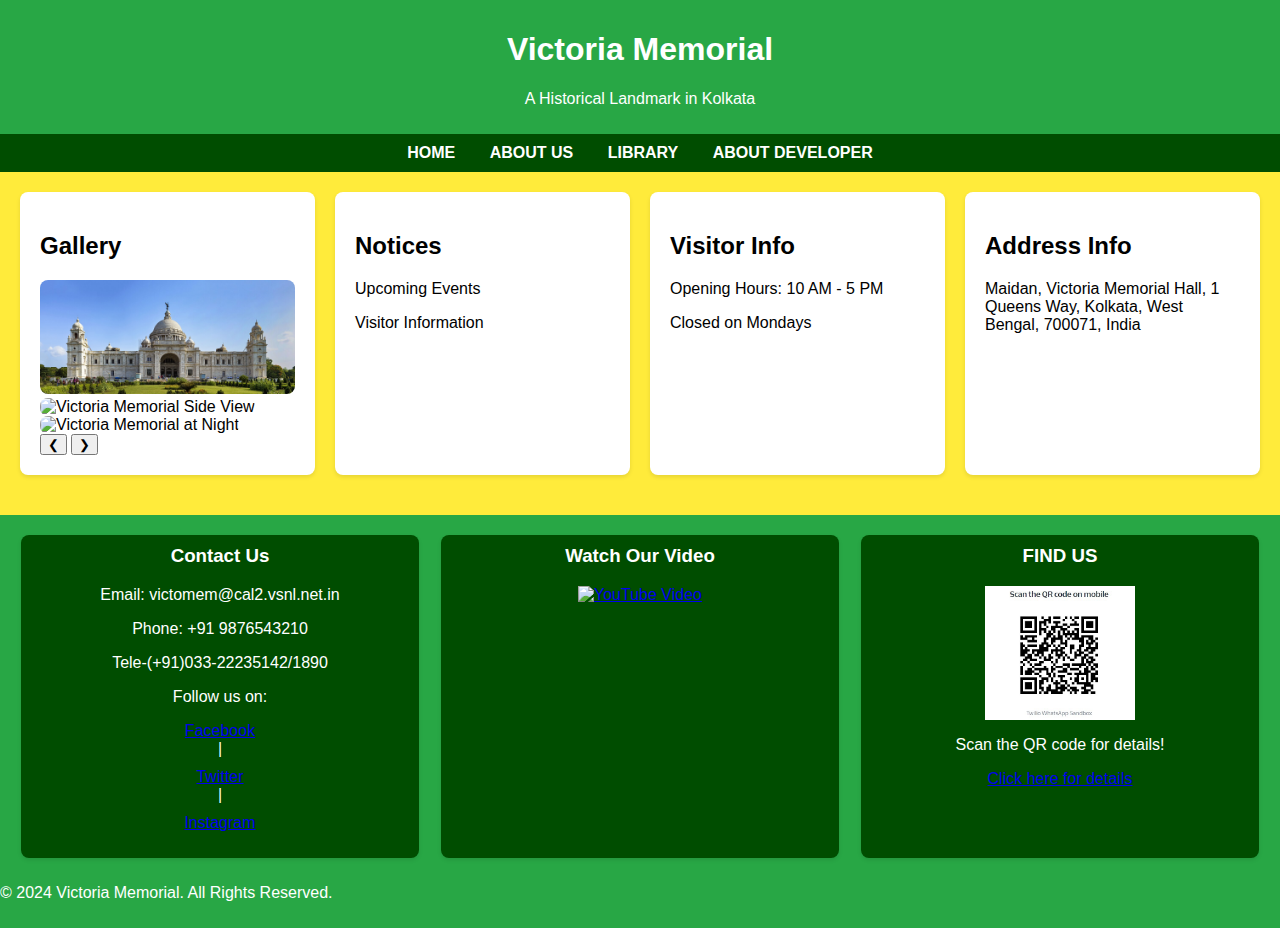
==== index.html @ 7dee7c17 "Update index.html" ====
<!DOCTYPE html>
<html lang="en">
<head>
    <meta charset="UTF-8">
    <meta name="viewport" content="width=device-width, initial-scale=1.0">
    <title>Victoria Memorial - Home</title>
    <link rel="stylesheet" href="styles.css">
</head>
<body>
    <!-- Header -->
    <header>
        <h1>Victoria Memorial</h1>
        <p>A Historical Landmark in Kolkata</p>
    </header>
    <!-- Navigation Menu -->
    <nav>
        <ul>
            <li><a href="index.html">HOME</a></li>
            <li><a href="about.html">ABOUT US</a></li>
            <li><a href="library.html">LIBRARY</a></li>
            <li><a href="developer.html">ABOUT DEVELOPER</a></li>
        </ul>
    </nav>
    <!-- Main Content -->
    <main>
        <div class="middle-section">
            <!-- Gallery Section with Image Slider -->
            <div class="middle-box">
                <h2>Gallery</h2>
                <div class="image-slider">
                    <div class="slides">
                        <img src="Victoria_Memorial_situated_in_Kolkata.jpg" class="gallery-image" alt="Victoria Memorial">
                        <img src="Side_view_of_victoria_memorial.jpg.jpg" class="gallery-image" alt="Victoria Memorial Side View">
                        <img src="Victoria_Memorial_night.jpg" class="gallery-image" alt="Victoria Memorial at Night">
                    </div>
                    <!-- Navigation buttons -->
                    <button class="prev" onclick="changeSlide(-1)">&#10094;</button>
                    <button class="next" onclick="changeSlide(1)">&#10095;</button>
                </div>
            </div>
            <div class="middle-box">
                <h2>Notices</h2>
                <div class="notice-board">
                    <p>Upcoming Events</p>
                    <p>Visitor Information</p>
                </div>
            </div>
            <div class="middle-box">
                <h2>Visitor Info</h2>
                <p>Opening Hours: 10 AM - 5 PM</p>
                <p>Closed on Mondays</p>
            </div>
            <div class="middle-box">
                <h2>Address Info</h2>
                <p>Maidan, Victoria Memorial Hall, 1 Queens Way, Kolkata, West Bengal, 700071, India</p>
            </div>
        </div>
    </main>
    <!-- Footer with Three Sections -->
    <footer>
        <div class="footer-sections">
            <div class="footer-pane contact-us">
                <h3>Contact Us</h3>
                <p>Email: victomem@cal2.vsnl.net.in</p>
                <p>Phone: +91 9876543210</p>
                <p>Tele-(+91)033-22235142/1890</p>
                <p>Follow us on:</p>
                <p>
                    <a href="#">Facebook</a> |
                    <a href="#">Twitter</a> |
                    <a href="#">Instagram</a>
                </p>
            </div>
            <div class="footer-pane video-section">
                <h3>Watch Our Video</h3>
                <a href="https://www.youtube.com/watch?v=example" target="_blank">
                    <img src="https://i.ytimg.com/vi/QH2-TGUlwu4/hqdefault.jpg" alt="YouTube Video" class="video-thumbnail">
                </a>
            </div>
            <div class="footer-pane">
                <h3>FIND US</h3>
                <img src="QR.png" alt="QR Code" class="qr-code">
                <p>Scan the QR code for details!</p>
                <a href="https://example.com/location" target="_blank">Click here for details</a>
            </div>
        </div>
        <p>&copy; 2024 Victoria Memorial. All Rights Reserved.</p>
    </footer>
    <!-- Link to JavaScript -->
    <script src="scripts.js"></script>
</body>
</html>
---- styles.css ----
body {
    font-family: Arial, sans-serif;
    margin: 0;
    padding: 0;
    background-color: #f9f6d9; /* Body background color: cream */
}

header {
    background-color: #28a745; /* Header background color: green */
    color: #ffffff; /* Text color: white */
    padding: 10px 0;
    text-align: center;
}

nav {
    background-color: #004d00; /* Navigation pane: dark green */
    padding: 10px 0;
    text-align: center;
}

nav ul {
    list-style: none;
    margin: 0;
    padding: 0;
}

nav li {
    display: inline-block;
    margin: 0 15px;
}

nav a {
    text-decoration: none;
    color: #ffffff; /* Text color: white */
    font-weight: bold;
}

main {
    padding: 20px;
    background-color: #ffeb3b; /* Main body background color: yellow */
    color: #000000; /* Text color: black */
}

.section {
    background-color: #fff; /* Section background color: white */
    padding: 20px;
    margin-bottom: 20px;
    border-radius: 8px;
    box-shadow: 0 2px 4px rgba(0, 0, 0, 0.1);
}

.section h2 {
    margin-top: 0;
}

.gallery-image {
    width: 100%;
    height: auto;
    border-radius: 8px;
}

.middle-section {
    display: flex;
    justify-content: space-between;
    gap: 20px;
    margin-bottom: 20px;
}

.middle-box {
    background-color: #fff; /* Box background color: white */
    padding: 20px;
    border-radius: 8px;
    box-shadow: 0 2px 4px rgba(0, 0, 0, 0.1);
    flex: 1; /* Distribute space evenly */
}

footer {
    background-color: #28a745; /* Footer background color: green */
    color: #ffffff; /* Text color: white */
    padding: 10px 0;
}

.footer-sections {
    display: flex;
    justify-content: space-around;
    padding: 10px;
}

.footer-pane {
    background-color: #004d00; /* Pane background color: dark green */
    color: #ffffff; /* Text color: white */
    padding: 10px;
    border-radius: 8px;
    box-shadow: 0 2px 4px rgba(0, 0, 0, 0.1);
    width: 30%; /* Adjust width as necessary */
    text-align: center; /* Center text */
}

.footer-pane h3 {
    margin-top: 0;
}

.footer-pane img.qr-code {
    width: 150px; /* Set the desired width for the QR code */
    height: auto; /* Maintain aspect ratio */
    display: block; /* Allow centering */
    margin: 10px auto; /* Center the image horizontally */
}

.footer-pane p {
    text-align: center; /* Center-align the text */
}

.footer-pane a {
    text-align: center; /* Center-align the hyperlink */
    display: block; /* Allow it to be a block element for proper centering */
    margin-top: 10px; /* Add some spacing above the link */
}
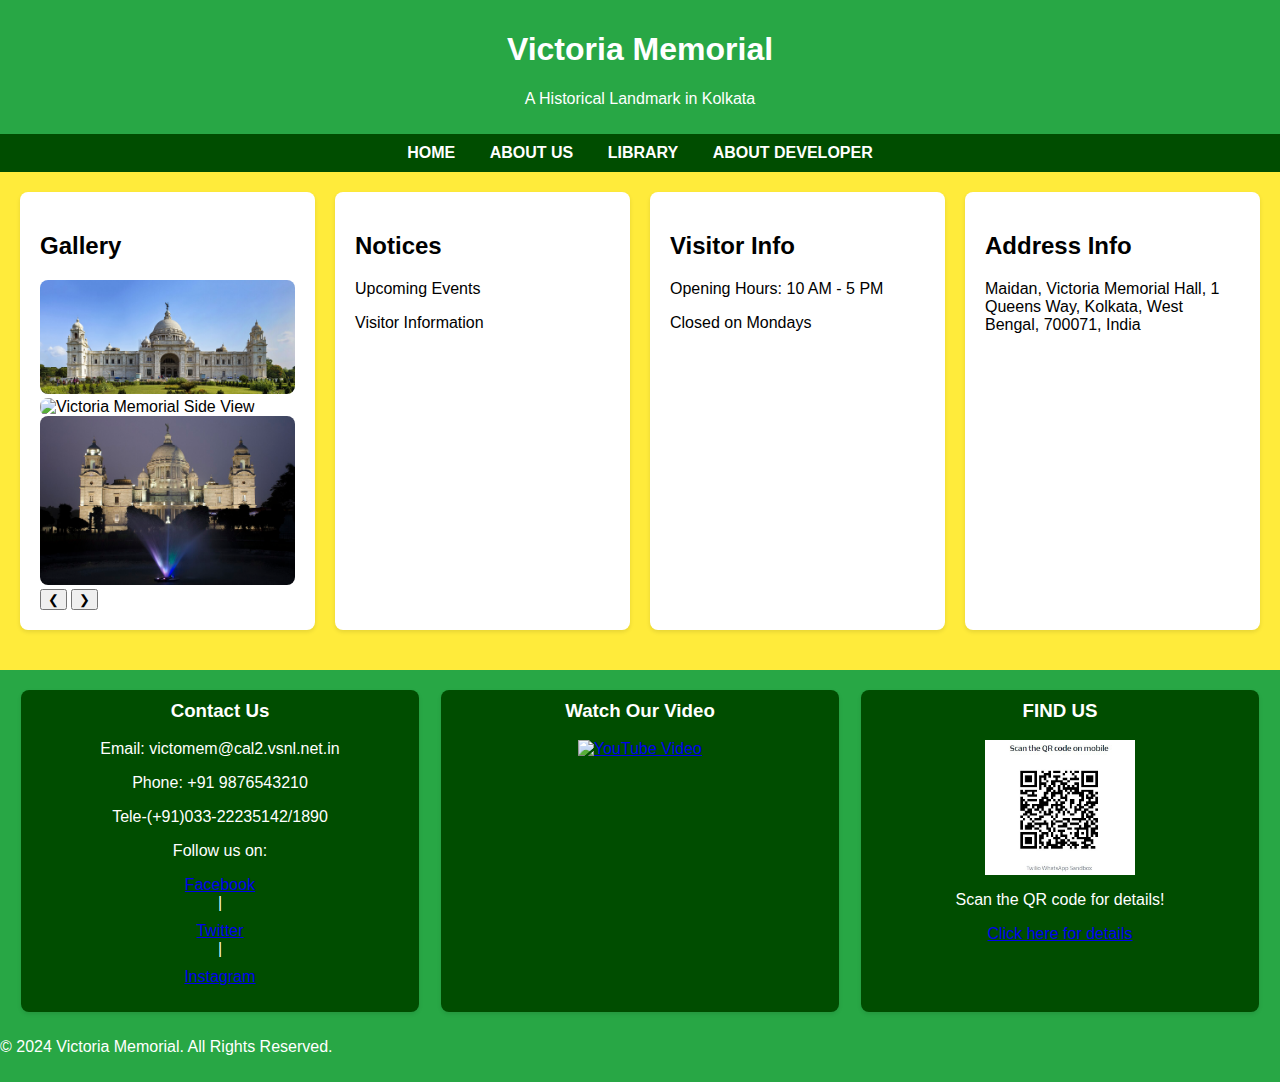
==== commit 211ebf36: "Update index.html" ====
--- a/index.html
+++ b/index.html
@@ -30,8 +30,8 @@
                 <div class="image-slider">
                     <div class="slides">
                         <img src="Victoria_Memorial_situated_in_Kolkata.jpg" class="gallery-image" alt="Victoria Memorial">
-                        <img src="Side_view_of_victoria_memorial.jpg.jpg" class="gallery-image" alt="Victoria Memorial Side View">
-                        <img src="Victoria_Memorial_night.jpg" class="gallery-image" alt="Victoria Memorial at Night">
+                        <img src="Side_view_of_victoria_memorial.jpg" class="gallery-image" alt="Victoria Memorial Side View">
+                        <img src="Victoria_Memorial_Night_2 (1).jpg" class="gallery-image" alt="Victoria Memorial at Night">
                     </div>
                     <!-- Navigation buttons -->
                     <button class="prev" onclick="changeSlide(-1)">&#10094;</button>
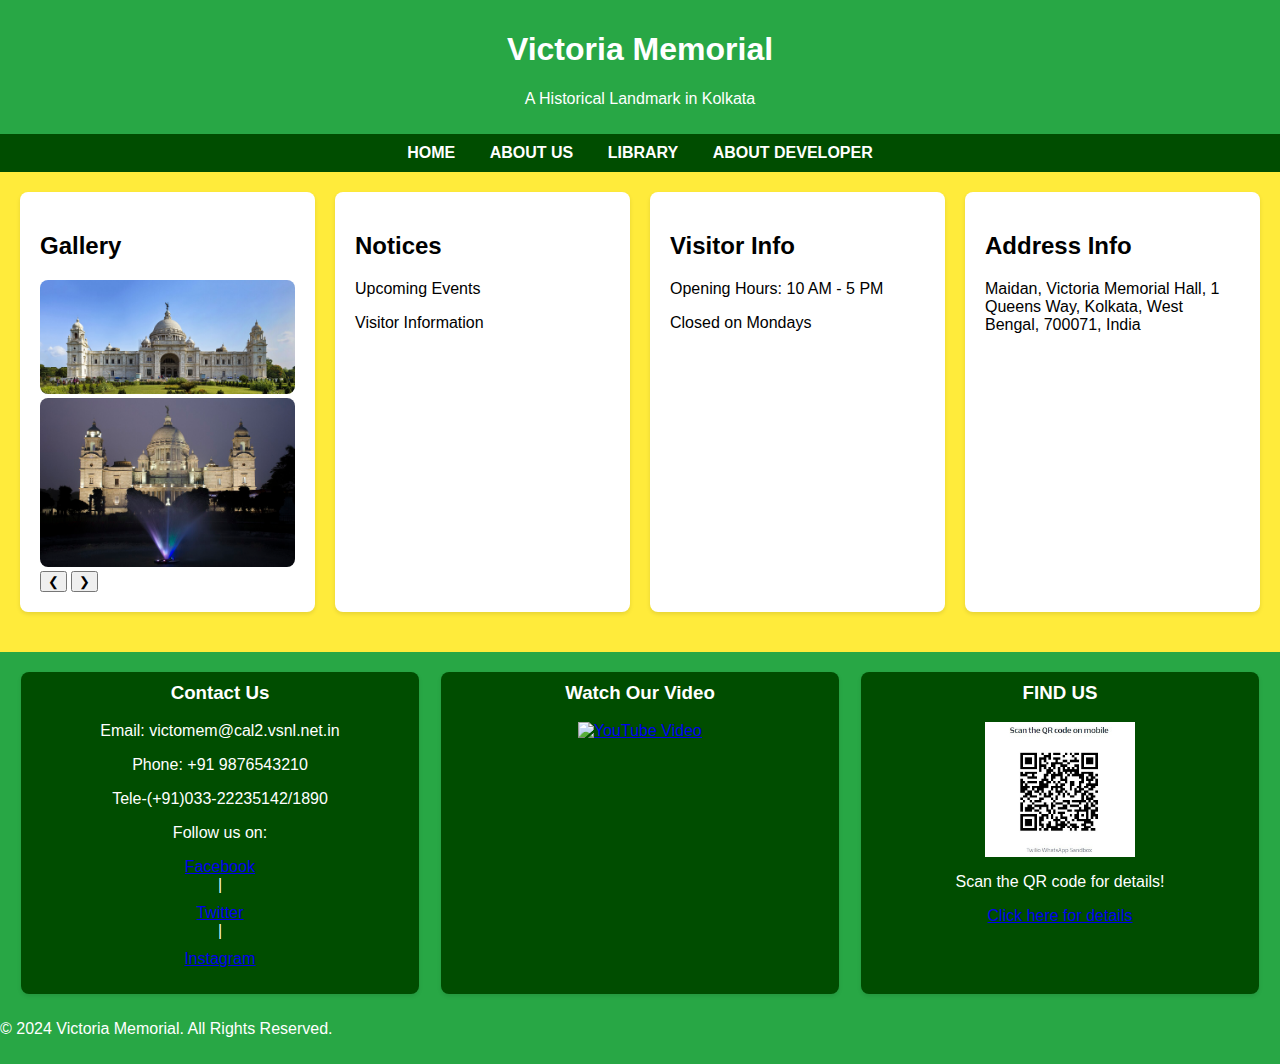
==== commit 5fb047d6: "Update index.html" ====
--- a/index.html
+++ b/index.html
@@ -30,7 +30,6 @@
                 <div class="image-slider">
                     <div class="slides">
                         <img src="Victoria_Memorial_situated_in_Kolkata.jpg" class="gallery-image" alt="Victoria Memorial">
-                        <img src="Side_view_of_victoria_memorial.jpg" class="gallery-image" alt="Victoria Memorial Side View">
                         <img src="Victoria_Memorial_Night_2 (1).jpg" class="gallery-image" alt="Victoria Memorial at Night">
                     </div>
                     <!-- Navigation buttons -->
@@ -73,8 +72,9 @@
             </div>
             <div class="footer-pane video-section">
                 <h3>Watch Our Video</h3>
-                <a href="https://www.youtube.com/watch?v=example" target="_blank">
-                    <img src="https://i.ytimg.com/vi/QH2-TGUlwu4/hqdefault.jpg" alt="YouTube Video" class="video-thumbnail">
+                <a href="https://youtu.be/OleS4iyWOwk?si=8qgyjGNWsaciqVfN" target="_blank">
+                    <img src="https://img.youtube.com/vi/OleS4iyWOwk/hqdefault.jpg
+" alt="YouTube Video" class="video-thumbnail">
                 </a>
             </div>
             <div class="footer-pane">
@@ -90,3 +90,6 @@
     <script src="scripts.js"></script>
 </body>
 </html>
+          
+           
+           
